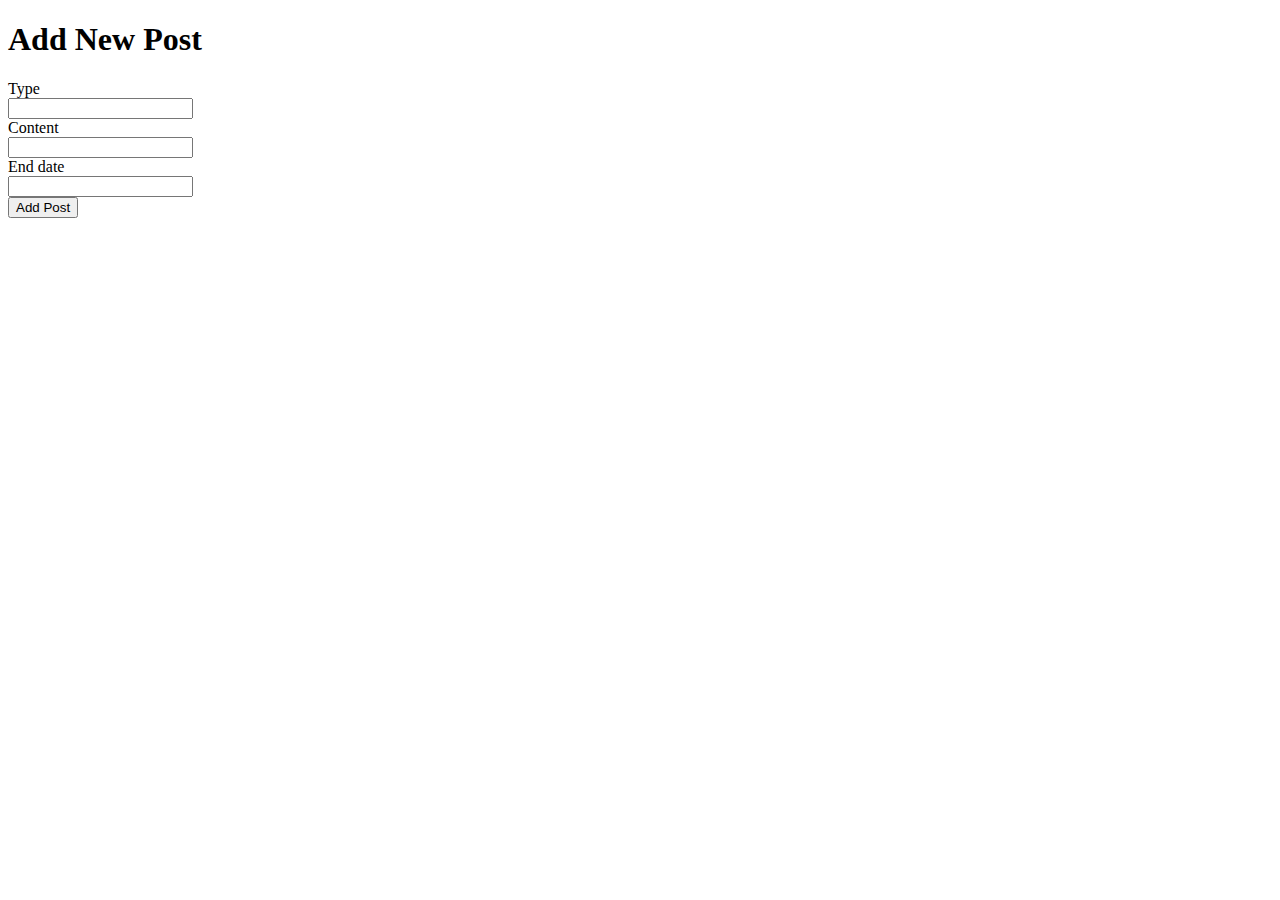
==== app/app.html @ 9a372f81 "first commit" ====
<!DOCTYPE html>
<html lang="en">
  <head>
    <meta charset="UTF-8" />
    <meta http-equiv="X-UA-Compatible" content="IE=edge" />
    <meta name="viewport" content="width=device-width, initial-scale=1.0" />
    <link rel="stylesheet" href="app.css" />
    <script src="app.js" defer></script>
    <title>Document</title>
  </head>
  <body>
    <h1>Add New Post</h1>
    <form class="createPostForm" action="">
      <label for="type">Type</label><br />
      <input type="type" id="type" name="type" /><br />
      <label for="content">Content</label><br />
      <input type="text" id="content" name="content" /><br />
      <label for="endDate">End date</label><br />
      <input type="text" id="endDate" name="endDate" /><br />
      <input type="submit" value="Add Post" />
    </form>
    <!-- The Modal -->
    <div id="myModal" class="modal">
      <!-- Modal content -->
      <div class="modal-content">
        <span class="close">&times;</span>
        <form class="editPostForm" action="">
          <label for="id">Id</label><br />
          <input type="text" id="id" name="id" disabled /><br />
          <label for="title">Title</label><br />
          <input type="text" id="title" name="title" /><br />
          <label for="content">Content</label><br />
          <input type="text" id="content" name="content" /><br />
          <label for="endDate">End date</label><br />
          <input type="text" id="endDate" name="endDate" /><br />
          <input type="submit" value="Save Post" />
        </form>
      </div>
    </div>
    <div class="posts"></div>
  </body>
</html>
---- app/app.css ----
/* The Modal (background) */
.modal {
  display: none; /* Hidden by default */
  position: fixed; /* Stay in place */
  z-index: 1; /* Sit on top */
  left: 0;
  top: 0;
  width: 100%; /* Full width */
  height: 100%; /* Full height */
  overflow: auto; /* Enable scroll if needed */
  background-color: rgb(0, 0, 0); /* Fallback color */
  background-color: rgba(0, 0, 0, 0.4); /* Black w/ opacity */
}

/* Modal Content/Box */
.modal-content {
  background-color: #fefefe;
  margin: 15% auto; /* 15% from the top and centered */
  padding: 20px;
  border: 1px solid #888;
  width: 80%; /* Could be more or less, depending on screen size */
}

/* The Close Button */
.close {
  color: #aaa;
  float: right;
  font-size: 28px;
  font-weight: bold;
}

.close:hover,
.close:focus {
  color: black;
  text-decoration: none;
  cursor: pointer;
}
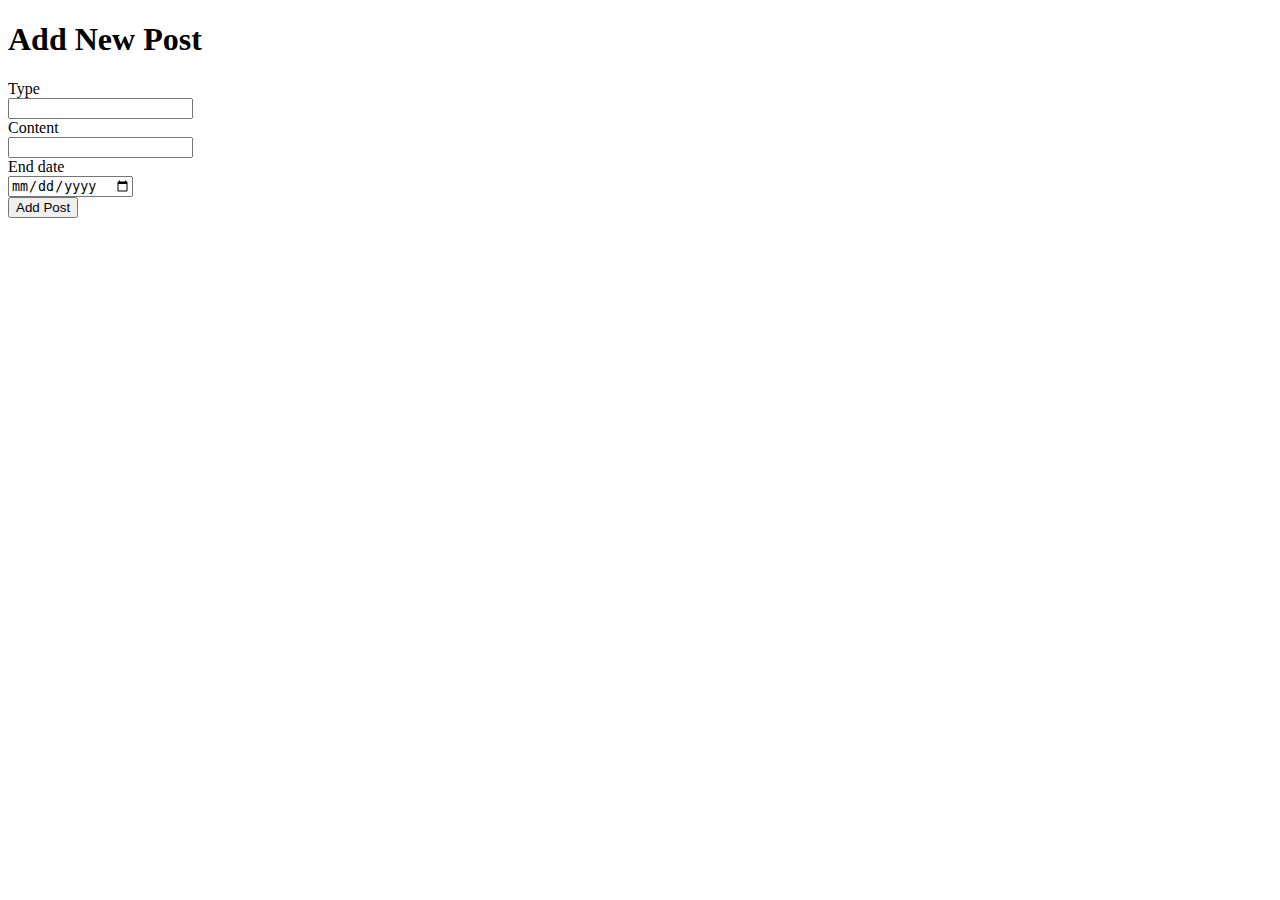
==== commit 7944e44c: "first day of making" ====
--- a/app/app.html
+++ b/app/app.html
@@ -16,7 +16,7 @@
       <label for="content">Content</label><br />
       <input type="text" id="content" name="content" /><br />
       <label for="endDate">End date</label><br />
-      <input type="text" id="endDate" name="endDate" /><br />
+      <input type="date" id="endDate" name="endDate" /><br />
       <input type="submit" value="Add Post" />
     </form>
     <!-- The Modal -->
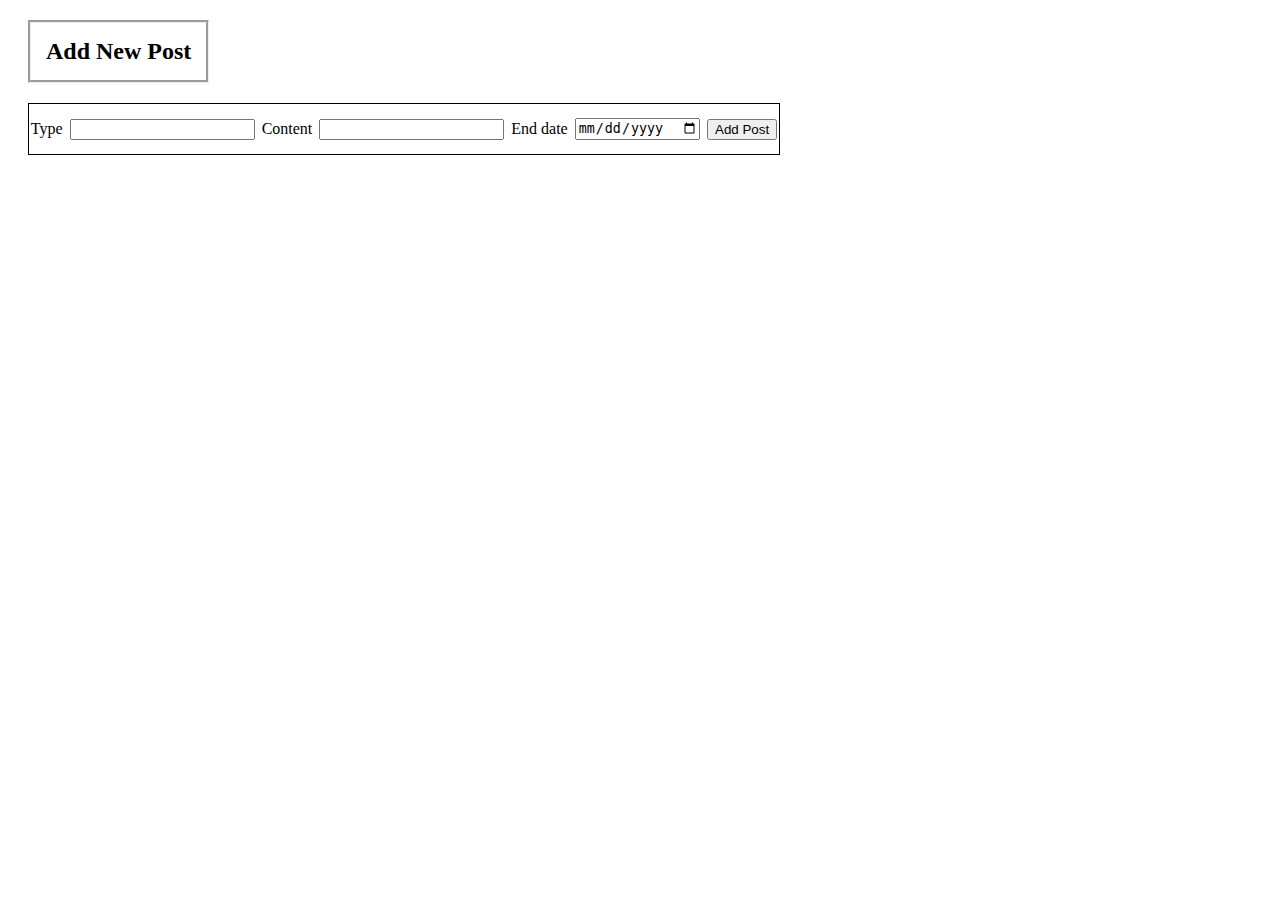
==== commit 30950424: "Table style and layout" ====
--- a/app/app.html
+++ b/app/app.html
@@ -9,7 +9,7 @@
     <title>Document</title>
   </head>
   <body>
-    <h1>Add New Post</h1>
+    <h2>Add New Post</h2>
     <form class="createPostForm" action="">
       <label for="type">Type</label><br />
       <input type="type" id="type" name="type" /><br />
--- a/app/app.css
+++ b/app/app.css
@@ -1,4 +1,9 @@
 /* The Modal (background) */
+body {
+  max-width: 500px;
+  /* margin: auto; */
+}
+
 .modal {
   display: none; /* Hidden by default */
   position: fixed; /* Stay in place */
@@ -14,6 +19,7 @@
 
 /* Modal Content/Box */
 .modal-content {
+  display: inline;
   background-color: #fefefe;
   margin: 15% auto; /* 15% from the top and centered */
   padding: 20px;
@@ -35,3 +41,35 @@
   text-decoration: none;
   cursor: pointer;
 }
+
+table,
+td {
+  border: 1px solid;
+  display: flex;
+  align-items: center;
+  margin: 20px;
+}
+
+.createPostForm {
+  border: 1px solid;
+  width: 750px;
+  height: 50px;
+  display: flex;
+  align-items: center;
+  justify-content: center;
+  margin: 20px;
+}
+
+h2 {
+  font-family: Copperplate, Papyrus, fantasy;
+  border-style: groove;
+  width: max-content;
+  padding: 15px;
+  margin: 20px;
+}
+
+#type,
+#content,
+#endDate {
+  margin: 7px;
+}
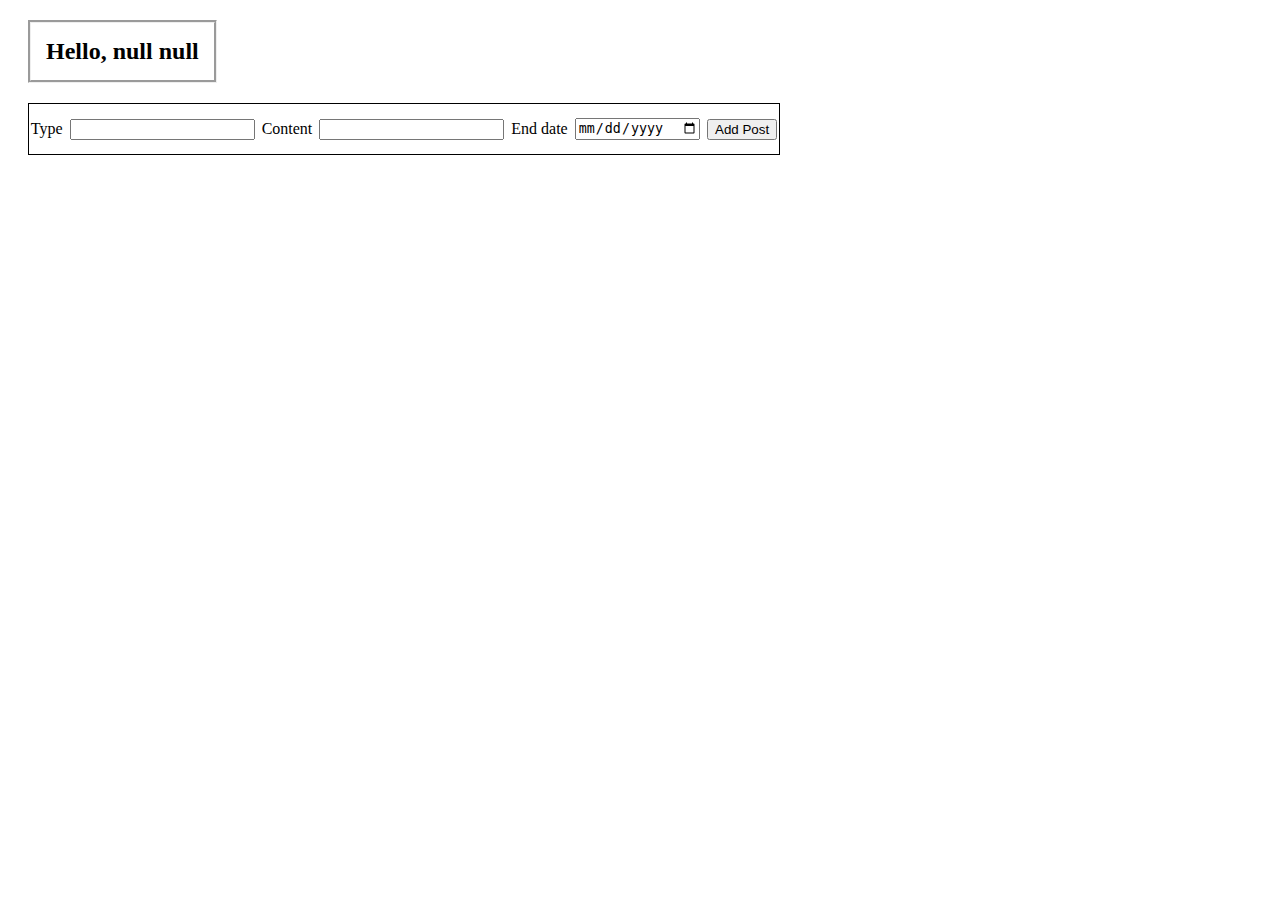
==== commit 6126f9ee: "register page fixed" ====
--- a/app/app.html
+++ b/app/app.html
@@ -27,12 +27,12 @@
         <form class="editPostForm" action="">
           <label for="id">Id</label><br />
           <input type="text" id="id" name="id" disabled /><br />
-          <label for="title">Title</label><br />
-          <input type="text" id="title" name="title" /><br />
+          <label for="type">Type</label><br />
+          <input type="text" id="type" name="type" /><br />
           <label for="content">Content</label><br />
           <input type="text" id="content" name="content" /><br />
           <label for="endDate">End date</label><br />
-          <input type="text" id="endDate" name="endDate" /><br />
+          <input type="date" id="endDate" name="endDate" /><br />
           <input type="submit" value="Save Post" />
         </form>
       </div>
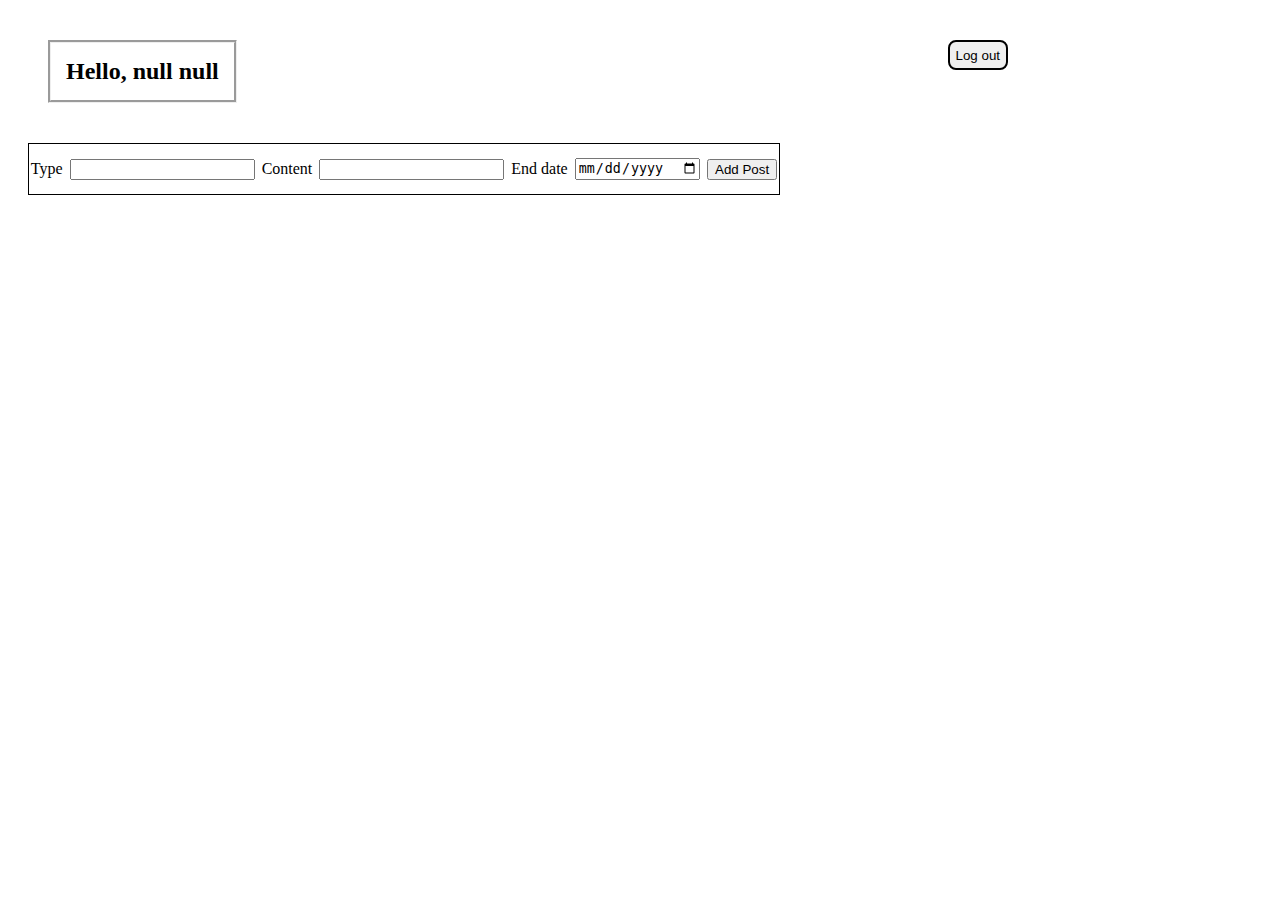
==== commit 51e926d9: "finished website" ====
--- a/app/app.html
+++ b/app/app.html
@@ -9,7 +9,10 @@
     <title>Document</title>
   </head>
   <body>
-    <h2>Add New Post</h2>
+    <div class="logOutButton">
+      <h2>Add New Post</h2>
+      <button class="logOut">Log out</button>
+    </div>
     <form class="createPostForm" action="">
       <label for="type">Type</label><br />
       <input type="type" id="type" name="type" /><br />
--- a/app/app.css
+++ b/app/app.css
@@ -6,6 +6,8 @@
 
 .modal {
   display: none; /* Hidden by default */
+  align-items: center;
+  justify-content: center;
   position: fixed; /* Stay in place */
   z-index: 1; /* Sit on top */
   left: 0;
@@ -20,11 +22,13 @@
 /* Modal Content/Box */
 .modal-content {
   display: inline;
+  align-items: center;
+  justify-content: center;
   background-color: #fefefe;
   margin: 15% auto; /* 15% from the top and centered */
   padding: 20px;
   border: 1px solid #888;
-  width: 80%; /* Could be more or less, depending on screen size */
+  width: fit-content; /* Could be more or less, depending on screen size */
 }
 
 /* The Close Button */
@@ -47,7 +51,7 @@
   border: 1px solid;
   display: flex;
   align-items: center;
-  margin: 20px;
+  white-space: normal;
 }
 
 .createPostForm {
@@ -66,6 +70,7 @@
   width: max-content;
   padding: 15px;
   margin: 20px;
+  display: inline-block;
 }
 
 #type,
@@ -73,3 +78,22 @@
 #endDate {
   margin: 7px;
 }
+
+div {
+  align-content: center;
+  display: inline-block;
+  margin: 20px;
+}
+
+.logOutButton {
+  display: flex;
+  justify-content: space-between;
+  width: 1000px;
+}
+
+.logOut {
+  margin: 20px;
+  height: 30px;
+  border: solid 2px;
+  border-radius: 8px;
+}
